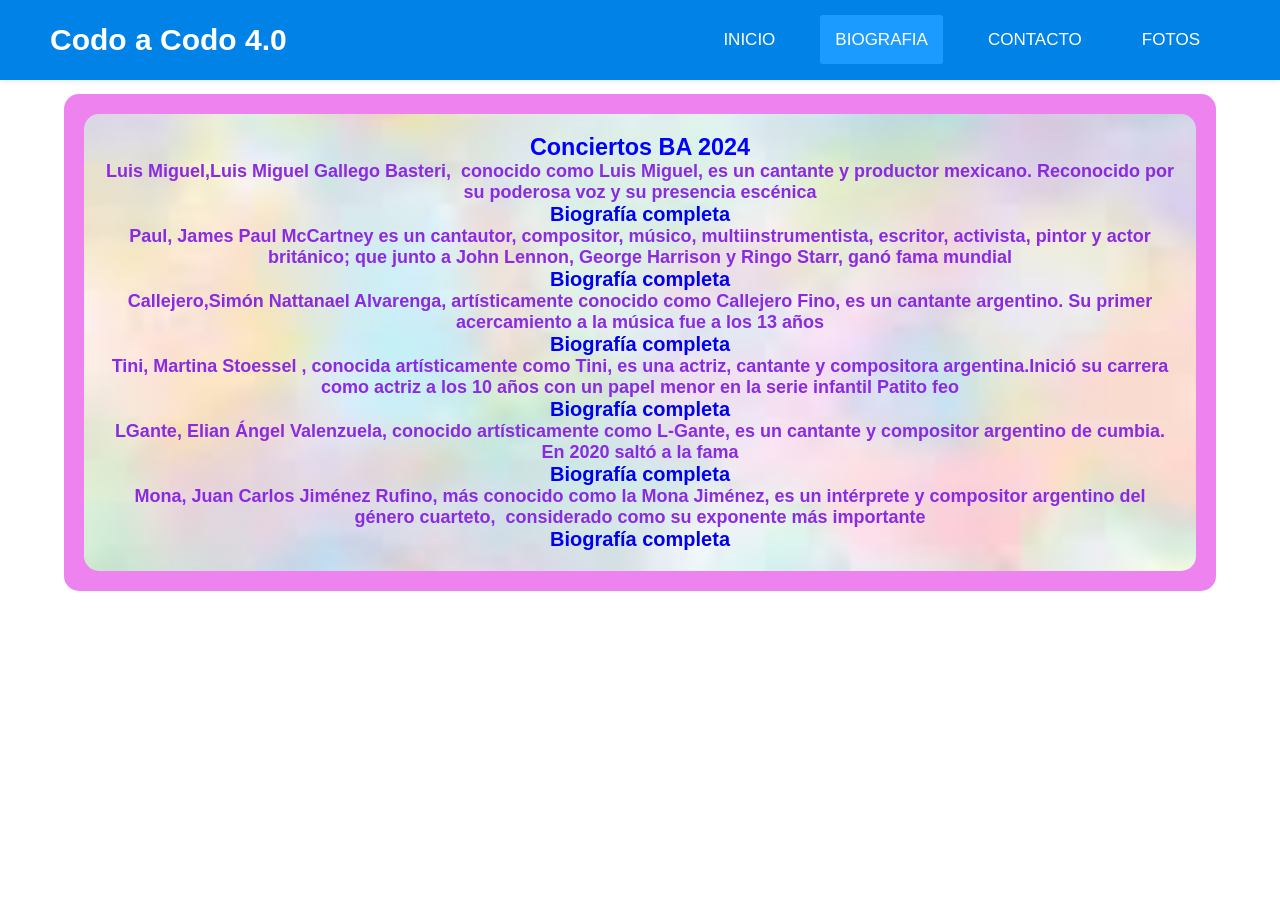
==== FrontEnd/biografia.html @ 5bf02279 "Aplicacion funcional" ====
<!DOCTYPE html>
<html lang="en">
<head>
    <meta charset="UTF-8">
    <meta http-equiv="X-UA-Compatible" content="IE=EGDE">
    <meta name="viewport" content="width=device-width, initial-scale=1.0">
    <link rel="preconnect" href="https://fonts.googleapis.com">
    <link rel="preconnect" href="https://fonts.gstatic.com" crossorigin>
    <link href="https://fonts.googleapis.com/css2?family=Roboto:wght@400;700&display=swap" rel="stylesheet"> 
    <!-- NavBar inicio -->
    <link rel="stylesheet" href="css/navbar.css">
    <!-- Icono para cuando se contrae la barra de navegación -->
    <link rel="stylesheet" href="https://cdnjs.cloudflare.com/ajax/libs/font-awesome/5.15.3/css/all.min.css"/>
    <!-- NavBar fin -->
    <link rel="stylesheet" href="css/estilos.css">
    <link rel="icon" href="500148.ico">
    <title>CONCIERTOS</title>
    <script src="app.js"></script>
</head>
<body>
    <nav>
        <input type="checkbox" id="check">
        <label for="check" class="checkbtn">
            <i class="fas fa-bars"></i>
        </label>
        <label class="logo">Codo a Codo 4.0</label>
        <ul>
            <li><a href="index.html">Inicio </a></li>
            <li><a class="active" href="biografia.html">Biografia</a></li>
            <li><a href="formContacto.html">Contacto</a></li>
            <li><a href="fotos.html">Fotos</a></li>
        </ul>
    </nav>
    <br>
    <br>
    <br>
    <div class="contenedor">
        <div class="contenedor-conciertos">
            <div class="banner" style="background-image: url(img/9.jpg)">
                <h3>Conciertos BA 2024</h3>
                <p> Luis Miguel,Luis Miguel Gallego Basteri, ​​ conocido como Luis Miguel, es un cantante y productor mexicano.​​​ Reconocido por su poderosa voz y su presencia escénica </p>
                <a href="https://es.wikipedia.org/wiki/Luis_Miguel" target="iframeBiografia">Biografía completa</a>
                <BR>
                <p> Paul, James Paul McCartney es un cantautor, compositor, músico, multiinstrumentista, escritor, activista, pintor y actor británico; que junto a John Lennon, George Harrison y Ringo Starr, ganó fama mundial</p>
                <a href="https://es.wikipedia.org/wiki/Paul_McCartney" target="iframeBiografia">Biografía completa</a>
                <BR>
                <p> Callejero,Simón Nattanael Alvarenga, artísticamente conocido como Callejero Fino, es un cantante argentino. Su primer acercamiento a la música fue a los 13 años  </p>
                <a href="https://www.cmtv.com.ar/biografia/show.php?bnid=3133&banda=Callejero_Fino" target="iframeBiografia">Biografía completa</a>
                <BR>
                <p> Tini, Martina Stoessel ​, conocida artísticamente como Tini, es una actriz, cantante y compositora argentina.​​Inició su carrera como actriz a los 10 años con un papel menor en la serie infantil Patito feo</p>
                <a href="https://es.wikipedia.org/wiki/Tini_Stoessel" target="iframeBiografia">Biografía completa</a>
                <br>
                <p> LGante, Elian Ángel Valenzuela​, conocido artísticamente como L-Gante, es un cantante y compositor argentino de cumbia. En 2020 saltó a la fama</p>
                <a href="https://es.wikipedia.org/wiki/L-Gante" target="iframeBiografia">Biografía completa</a>
                <BR>
                <p> Mona, Juan Carlos Jiménez Rufino, más conocido como la Mona Jiménez, es un intérprete y compositor argentino del género cuarteto, ​ considerado como su exponente más importante</p>
                <a href="https://es.wikipedia.org/wiki/La_Mona_Jiménez" target="iframeBiografia">Biografía completa</a>
            </div>
        </div>
    </body>
</html>
---- FrontEnd/css/navbar.css ----
* {
    padding: 0;
    margin: 0;
    text-decoration: none;
    list-style: none;
    box-sizing: border-box;
}

body {
    font-family: 'Montserrat', sans-serif;
}

nav {
    background: #0082e6;
    height: 80px;
    width: 100%;
    display: flex;
    justify-content: space-between;
    align-items: center;
    padding: 0 50px;
    box-shadow: 0 1px 5px rgba(0, 0, 0, 0.1);
    position: fixed;
    z-index: 1000;
}

label.logo {
    color: white;
    font-size: 30px;
    font-weight: bold;
}

nav ul {
    display: flex;
    list-style: none;
}

nav ul li {
    margin: 0 15px;
}

nav ul li a {
    color: white;
    font-size: 17px;
    padding: 15px;
    border-radius: 3px;
    text-transform: uppercase;
    transition: background 0.3s ease;
}

a.active,
a:hover {
    background: #1b9bff;
    transition: background 0.3s ease;
}

.checkbtn {
    font-size: 30px;
    color: white;
    cursor: pointer;
    display: none;
}

#check {
    display: none;
}

@media (max-width: 952px) {
    label.logo {
        font-size: 25px;
        padding-left: 20px;
    }
    nav ul li a {
        font-size: 15px;
        padding: 10px;
    }
}

@media (max-width: 858px) {
    .checkbtn {
        display: block;
    }
    nav ul {
        position: fixed;
        width: 100%;
        height: 100vh;
        background: #2c3e50;
        top: 80px;
        left: -100%;
        text-align: center;
        transition: all 0.5s;
        padding-top: 80px; /* Añadido para evitar que la barra superior solape el menú */
        flex-direction: column; /* Cambia a columna para que los elementos estén uno encima del otro */
        align-items: center; /* Centra los elementos en la pantalla */
    }
    nav ul li {
        display: block;
        margin: 15px 0; /* Añadido un pequeño espacio entre los elementos */
        line-height: 30px;
    }
    nav ul li a {
        font-size: 20px;
    }
    a:hover, a.active {
        background: none;
        color: #0082e6;
    }
    #check:checked ~ ul {
        left: 0;
    }
}
section {
    background: url(bg1.jpg) no-repeat;
    background-size: cover;
    height: calc(100vh - 80px);
}
---- FrontEnd/css/estilos.css ----
.row{
	font-size: 18px;
	padding: 0;
	margin: 0;
	box-sizing: border-box;
	background: red;
	display: flex;
	padding: 5px;
	BOX-SIZING: border-box;
	width: 100%
}
.contenedor, .row{
	margin-top: 80px;
}

.class{
	font-size: 20px;
	background-color: red;
}
.header {
	background-color: royalblue ;
}
.titulo {
	font-size: 24px;
	padding: 20px 0;
}
.contenedor-conciertos {
	background: violet;
	border-radius: 15px;
	min-height: 200px;	
	font-weight: bold;
	padding: 20px;
	position: relative;
	overflow: hidden;
	background-size: cover;
	background-position: center center;
}
.banner {
	background: violet;
	border-radius: 15px;
	text-align: center;
	padding: 20px;
	background-size: cover;
	background-position: center center;
	font-size: 20px;
}
.banner p, .banner h1{
	color: blueviolet;
	font-size: 18px;
}
.banner li, .banner h3{
	color: blue;
}
.card {
	background: rgb(159, 122, 159);
	border-radius: 10px;
	min-height: 200px;
	font-weight: bold;
	padding: 20px;
	position: relative;
	overflow: hidden;
	background-size: cover;
	background-position: center center;
}

.card .textos {
	height: 100%;
}

.contenedor {
	flex-wrap:wrap;
	width: 90%;
	max-width: 1200px;
	margin: auto;
	padding: 40px 0;
}

.banner ul {
	list-style: none;
}

.banner ul li {
	margin: 15px;
	font-weight: bold;
}

.textofachero {
    background-color: #ff0000; /* Color de fondo verde */
    color: white; /* Texto en color blanco */
    padding: 15px; /* Relleno interno */
    text-align: center; /* Texto centrado */
    font-size: 18px; /* Tamaño de fuente */
    border-radius: 8px; /* Bordes redondeados */
    margin: 20px 0; /* Márgenes superior e inferior */
    box-shadow: 0 4px 8px rgba(0, 0, 0, 0.1); /* Sombra ligera */
}

@media screen and (max-width: 900px) {
	
}

@media screen and (max-width: 700px) {
	
}

@media screen and (max-width: 600px) {

}
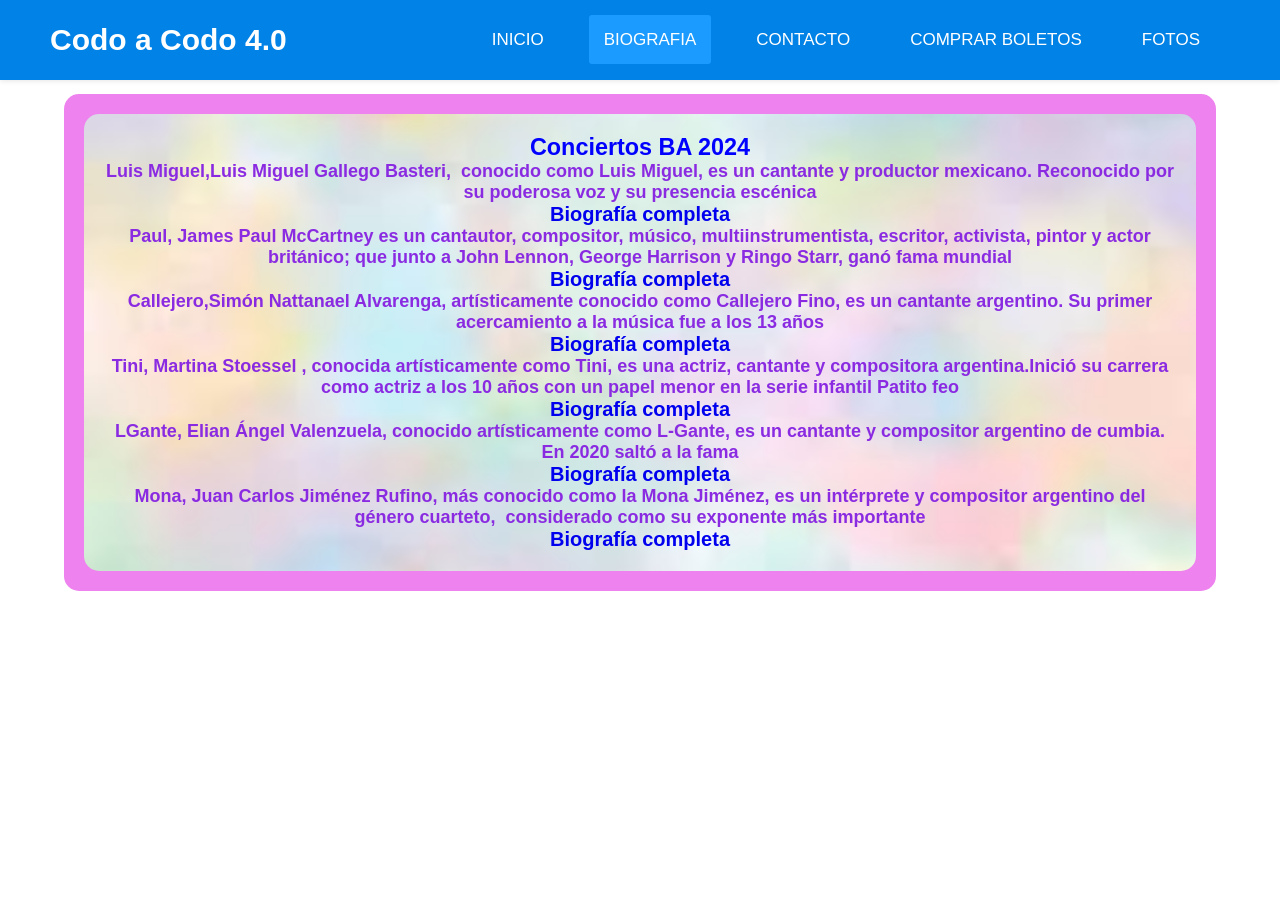
==== commit 564afaf9: "aplicacion funcional en pythonanywhere" ====
--- a/FrontEnd/biografia.html
+++ b/FrontEnd/biografia.html
@@ -6,7 +6,7 @@
     <meta name="viewport" content="width=device-width, initial-scale=1.0">
     <link rel="preconnect" href="https://fonts.googleapis.com">
     <link rel="preconnect" href="https://fonts.gstatic.com" crossorigin>
-    <link href="https://fonts.googleapis.com/css2?family=Roboto:wght@400;700&display=swap" rel="stylesheet"> 
+    <link href="https://fonts.googleapis.com/css2?family=Roboto:wght@400;700&display=swap" rel="stylesheet">
     <!-- NavBar inicio -->
     <link rel="stylesheet" href="css/navbar.css">
     <!-- Icono para cuando se contrae la barra de navegación -->
@@ -28,6 +28,7 @@
             <li><a href="index.html">Inicio </a></li>
             <li><a class="active" href="biografia.html">Biografia</a></li>
             <li><a href="formContacto.html">Contacto</a></li>
+			<li><a href="compraBoletos.html">Comprar Boletos</a></li>
             <li><a href="fotos.html">Fotos</a></li>
         </ul>
     </nav>
